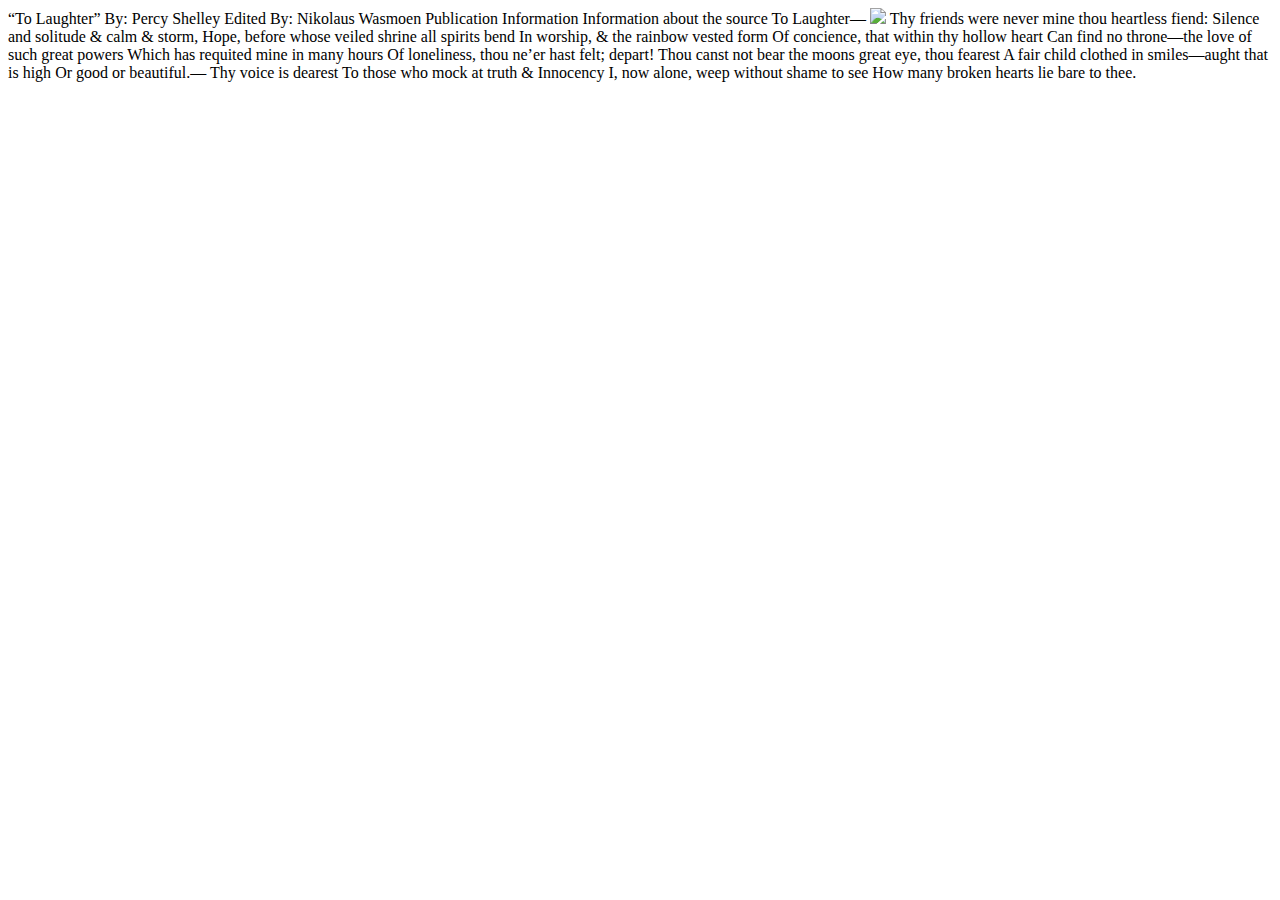
==== index.html @ 107458cb "removing MySite folder" ====
<!doctype html>
<html lang="en">

  <head>
    <script src="js/CETEI.js"></script>
    <link rel="stylesheet" href="css/CETEIcean.css"/>
    <link rel="stylesheet" href="css/style.css"/>

    <title>My static site</title>
    <meta charset="utf-8">
    <meta name="description" content="A static site for my TEI">
    <meta name="author" content="Me">
  </head>

  <body>
    <div id="TEI"></div>
    <script>
      var CETEIcean = new CETEI()
      CETEIcean.getHTML5("data/sts2017.xml",function(data){
        document.getElementById("TEI").appendChild(data)
      })
    </script
  </body>

</html>
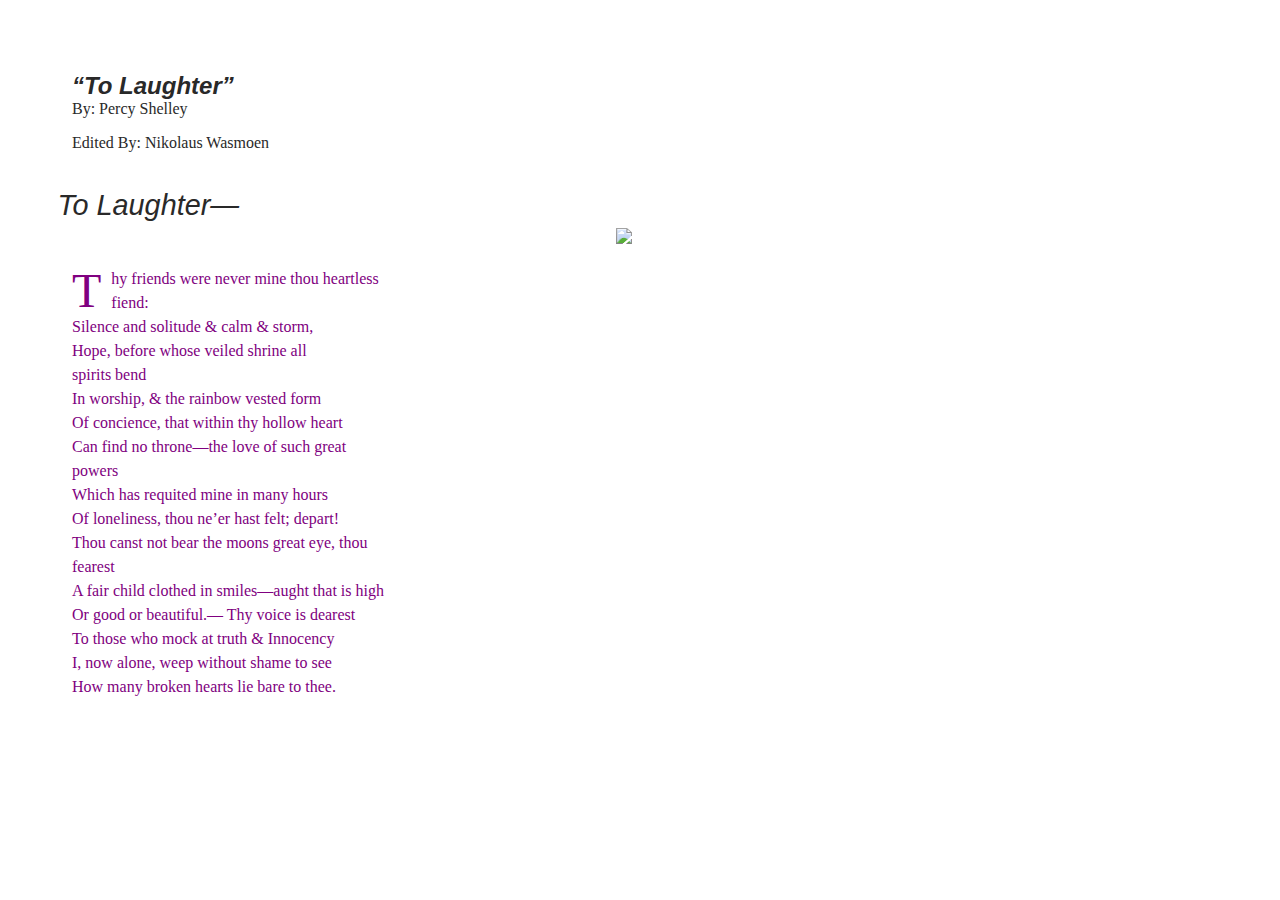
==== commit e6d938ab: "fixing CSS" ====
--- a/index.html
+++ b/index.html
@@ -3,8 +3,8 @@
 
   <head>
     <script src="js/CETEI.js"></script>
-    <link rel="stylesheet" href="css/CETEIcean.css"/>
-    <link rel="stylesheet" href="css/style.css"/>
+    <link rel="stylesheet" href="CSS/CETEIcean.css"/>
+    <link rel="stylesheet" href="CSS/style.css"/>
 
     <title>My static site</title>
     <meta charset="utf-8">
--- a/CSS/CETEIcean.css
+++ b/CSS/CETEIcean.css
@@ -0,0 +1,1825 @@
+
+
+/* Choice elements */
+tei-choice tei-abbr + tei-expan:before,
+tei-choice tei-expan + tei-abbr:before,
+tei-choice tei-sic + tei-corr:before,
+tei-choice tei-corr + tei-sic:before,
+tei-choice tei-orig + tei-reg:before,
+tei-choice tei-reg + tei-orig:before {
+  content: " (";
+}
+tei-choice tei-abbr + tei-expan:after,
+tei-choice tei-expan + tei-abbr:after,
+tei-choice tei-sic + tei-corr:after,
+tei-choice tei-corr + tei-sic:after,
+tei-choice tei-orig + tei-reg:after,
+tei-choice tei-reg + tei-orig:after {
+  content: ")";
+}
+/* A */
+tei-ab {
+  display: block;
+  margin-top: 1em;
+  margin-bottom: 1em;
+}
+tei-accMat {
+  display: block;
+}
+tei-accMat:before {
+  content: "accompanying materials: ";
+}
+tei-acquisition {
+  display: block;
+  margin-top: 0;
+  margin-bottom: 0;
+}
+tei-acquisition:before {
+  font-weight: bold;
+  content: "acquisition";
+}
+tei-activity {
+  display: block;
+}
+tei-activity:before {
+  content: "activity: ";
+}
+tei-actor {
+  /* Empty Rule Set */
+}
+/* add */
+/* Could add other [place=] variations */
+tei-add[place=above] {
+  vertical-align: super;
+}
+tei-add[place=inline]:before {
+  content: "Â«";
+}
+tei-add[place=inline]:after {
+  content: "Â»";
+}
+tei-add[place=below] {
+  vertical-align: sub;
+}
+tei-addName {
+  /* Empty Rule Set */
+}
+tei-addSpan {
+  /* Empty Rule Set */
+}
+tei-additional {
+  display: block;
+}
+tei-additions {
+  display: block;
+}
+tei-additions:before {
+  content: "Significant additions within the document: ";
+}
+tei-addrLine {
+  display: block;
+}
+tei-address {
+  /* Empty Rule Set */
+}
+tei-address[data-tei-rend~="block"], addresss[data-tei-rendition~="#block"] {
+  display: block;
+}
+tei-adminInfo {
+  display: block;
+}
+tei-affiliation {
+  /* Empty Rule Set */
+}
+tei-age {
+  /* Empty Rule Set */
+}
+tei-alt {
+  /* Empty Rule Set */
+}
+tei-altGrp {
+  /* Empty Rule Set */
+}
+tei-altIdent {
+  /* Empty Rule Set */
+}
+tei-altIdentifier {
+  /* Empty Rule Set */
+}
+tei-am {
+  /* Empty Rule Set */
+}
+tei-analytic {
+  /* Empty Rule Set */
+}
+tei-anchor {
+  /* Empty Rule Set */
+}
+tei-app {
+  /* Empty Rule Set */
+}
+tei-app tei-note {
+  display: none;
+}
+tei-appInfo {
+  display: block;
+}
+tei-appInfo:before {
+  content: "Application information: ";
+}
+tei-application {
+  display: block;
+}
+tei-application:after {
+  content: " " attr(version);
+}
+tei-arc {
+  /* Empty Rule Set */
+}
+tei-argument {
+  display: block;
+}
+tei-att {
+  font-family: Courier,monospace;
+}
+tei-att:before {
+  content: "@";
+}
+tei-attDef {
+  /* Empty Rule Set */
+}
+tei-attList {
+  /* Empty Rule Set */
+}
+tei-attRef {
+  /* Empty Rule Set */
+}
+tei-author {
+  /* Empty Rule Set */
+}
+tei-titleStmt > tei-author {
+  display: block;
+  margin-bottom: 1em;
+}
+tei-authority {
+  /* Empty Rule Set */
+}
+tei-publicationStmt > tei-availability {
+  font-size: 80%;
+}
+tei-publicationStmt > tei-availability:before {
+  font-weight: bold;
+  content: "Availability: ";
+}
+tei-publicationStmt > tei-availability[data-tei-status]:before {
+  font-weight: bold;
+  content: "Availability (" attr(status) "): ";
+}
+/* B */
+tei-back {
+  display: block;
+}
+tei-bibl {
+  /* Empty Rule Set */
+}
+tei-bibl[data-tei-rend~="block"], bibl[data-tei-rendition~="#block"] {
+  display: block;
+  padding-left: 2em;
+  text-indent: -2em;
+}
+tei-biblFull {
+  display: block;
+}
+tei-biblScope {
+  /* Empty Rule Set */
+}
+tei-biblStruct {
+  /* Empty Rule Set */
+}
+tei-bicond {
+  /* Empty Rule Set */
+}
+tei-binary {
+  /* Empty Rule Set */
+}
+tei-binaryObject {
+  /* Empty Rule Set */
+}
+tei-binding {
+  display: block;
+}
+tei-binding:before {
+  content: "Binding: \a";
+  white-space: pre-wrap;
+}
+tei-binding[data-tei-contemporary]:before {
+  content: "Binding: \A" "Contemporary: " attr(contemporary) "\A";
+  white-space: pre-wrap;
+}
+tei-bindingDesc {
+  display: block;
+}
+tei-bindngDesc:before {
+  content: "Binding Description: \A";
+}
+tei-birth {
+  display: block;
+}
+tei-birth:before {
+  content: "Birth: ";
+}
+tei-bloc {
+  /* Empty Rule Set */
+}
+tei-broadcast {
+  /* Empty Rule Set */
+}
+tei-byline {
+  /* Empty Rule Set */
+}
+/* c */
+tei-c {
+  /* Empty Rule Set */
+}
+tei-cRefPattern {
+  display: none;
+}
+tei-caesura {
+  /* Empty Rule Set */
+}
+tei-camera {
+  /* Empty Rule Set */
+}
+tei-caption {
+  display: block;
+  margin-top: 1em;
+  margin-bottom: 1em;
+}
+tei-case[data-tei-value]:before {
+  font-weight: bold;
+  content: attr(value) " ";
+}
+tei-castGroup {
+  display: block;
+  margin-top: 1em;
+  margin-bottom: 1em;
+}
+tei-castItem {
+  display: list-item;
+}
+tei-castList {
+  display: block;
+  list-style-type: none;
+  margin-top: 1em;
+  margin-bottom: 1em;
+  margin-left: 2em;
+}
+tei-catDesc {
+  /* Empty Rule Set */
+}
+tei-catRef {
+  /* Empty Rule Set */
+}
+tei-category {
+  /* Empty Rule Set */
+}
+tei-cb {
+  display: block;
+  margin-top: 1em;
+  margin-bottom: 1em;
+}
+tei-cb:before {
+  content: "[column break]";
+}
+tei-cell {
+  display: table-cell;
+  padding: 1em 1.5em 1em 1em;
+  /*
+tei-border-left: 2px solid @border-color;
+tei-border-top:2px solid @border-color;
+tei-*/
+  border: 1px dotted #aaaaaa;
+  width: 100%;
+}
+/* for cell or row with @role = label */
+tei-[data-tei-role=label] {
+  font-weight: bold;
+}
+tei-certainty {
+  /* Empty Rule Set */
+}
+tei-change {
+  /* Empty Rule Set */
+}
+tei-channel {
+  /* Empty Rule Set */
+}
+tei-charDecl {
+  /* Empty Rule Set */
+}
+tei-charName {
+  /* Empty Rule Set */
+}
+tei-charProp {
+  /* Empty Rule Set */
+}
+tei-choice {
+  /* Empty Rule Set */
+}
+tei-cit {
+  /* Empty Rule Set */
+}
+tei-cl {
+  /* Empty Rule Set */
+}
+tei-classCode {
+  /* Empty Rule Set */
+}
+tei-classDecl {
+  /* Empty Rule Set */
+}
+tei-classRef {
+  /* Empty Rule Set */
+}
+tei-classSpec {
+  /* Empty Rule Set */
+}
+tei-classes {
+  /* Empty Rule Set */
+}
+tei-climate {
+  display: block;
+  margin-top: 1em;
+  margin-bottom: 1em;
+}
+tei-climate:before {
+  font-weight: bold;
+  content: "Climate: ";
+}
+tei-closer {
+  /* Empty Rule Set */
+}
+tei-code {
+  font-family: Courier,monospace;
+}
+/* jawalsh:
+For things like collation, condition, etc. that can have text or paragraphs as
+children, we should use margins, when the content is text, and no margins when there
+are child paragraphs (or other block elements). Otherwise we end up with double
+margins. */
+tei-collation {
+  display: block;
+  margin-top: 1em;
+  margin-bottom: 1em;
+}
+tei-collection {
+  /* Empty Rule Set */
+}
+tei-colloc {
+  /* Empty Rule Set */
+}
+tei-colophon {
+  font-style: italic;
+}
+tei-cond {
+  /* Empty Rule Set */
+}
+tei-condition {
+  display: block;
+  margin-top: 1em;
+  margin-bottom: 1em;
+}
+tei-constitution {
+  display: block;
+  margin-top: 1em;
+  margin-bottom: 1em;
+}
+tei-constitution:before {
+  font-weight: bold;
+  content: "Constitution: ";
+}
+tei-constitution[data-tei-type] {
+  display: block;
+  margin-top: 1em;
+  margin-bottom: 1em;
+}
+tei-constitution[data-tei-type]:before {
+  font-weight: bold;
+  content: "Constitution (" attr(type) "): ";
+}
+tei-constitution[data-tei-type=frags] {
+  display: block;
+  margin-top: 1em;
+  margin-bottom: 1em;
+}
+tei-constitution[data-tei-type=frags]:before {
+  font-weight: bold;
+  content: "Constitution (fragments): ";
+}
+tei-constraint {
+  /* Empty Rule Set */
+}
+tei-constraintSpec {
+  /* Empty Rule Set */
+}
+tei-content {
+  /* Empty Rule Set */
+}
+/* jawalsh:
+tei-Need to discuss and coordinate handling of sic/corr, abbr/expan, and orig/reg */
+tei-corr {
+  /* Empty Rule Set */
+}
+tei-correction {
+  /* Empty Rule Set */
+}
+tei-country {
+  /* Empty Rule Set */
+}
+tei-creation {
+  /* Empty Rule Set */
+}
+/*jawalsh:
+tei-Need to handle attributes for custEvent. All the att.datable* attributes will be tricky.
+tei-custodialHist and custEvent may normally be hidden along with other header metadata, but
+tei-we'll have other datable elements that may be tricky. */
+tei-custEvent {
+  display: list-item;
+}
+tei-custodialHist {
+  display: block;
+  margin-top: 1em;
+  margin-bottom: 1em;
+}
+/* d */
+tei-date[data-tei-when]:empty:before {
+  content: attr(when);
+}
+/* e */
+tei-editionStmt {
+  display:block;
+}
+tei-egXML {
+  display: block;
+  font-size: 80%;
+  margin-left: 1em;
+  padding-left: 1em;
+  border-left: 1px solid #aaaaaa;
+  margin-top: .75em;
+  margin-bottom: .75em;
+  padding-top: .75em;
+  padding-bottom: .75em;
+  font-family: monospace;
+  white-space: pre;
+}
+tei-emph {
+  font-style: italic;
+}
+tei-encodingDesc {
+  display: none;
+}
+tei-epigraph {
+  display: block;
+  margin-top: 1em;
+  margin-bottom: 1em;
+}
+tei-explicit {
+  font-style: italic;
+}
+tei-fileDesc > extent {
+  display: none;
+}
+/* f */
+tei-figure {
+  display: block;
+  text-align: center;
+  margin-left: auto;
+  margin-right: auto;
+}
+/* g */
+tei-g {
+  /* Empty Rule Set */
+}
+tei-gap {
+  /* GLS: Depending upon how we handle gap and lacuna, we may want to enclose in [] */
+}
+tei-gap[data-tei-reason='lost']:before {
+  content:'[';
+}
+tei-gap[data-tei-reason='lost']:after {
+  content: attr(data-content) ']';
+}
+tei-gap[data-tei-reason='illegible']:after {
+  content: attr(data-content);
+}
+tei-gb {
+  /* Empty Rule Set */
+}
+tei-gen {
+  /* Empty Rule Set */
+}
+tei-genName {
+  /* Empty Rule Set */
+}
+tei-geo {
+  /* Empty Rule Set */
+}
+tei-geoDecl {
+  /* Empty Rule Set */
+}
+tei-geogFeat {
+  /* Empty Rule Set */
+}
+tei-geogName {
+  /* Empty Rule Set */
+}
+tei-gi {
+  font-family: Courier,monospace;
+}
+tei-gi:before {
+  content: "<";
+}
+tei-gi:after {
+  content: ">";
+}
+tei-gloss {
+  /* Empty Rule Set */
+}
+tei-glyph {
+  /* Empty Rule Set */
+}
+tei-glyphName {
+  /* Empty Rule Set */
+}
+tei-gram {
+  /* Empty Rule Set */
+}
+tei-gramGrp {
+  /* Empty Rule Set */
+}
+tei-graph {
+  /* Empty for now */
+}
+tei-graphic {
+}
+tei-group {
+  /* Empty Rule Set */
+}
+/* h */
+tei-handDesc {
+  /* Empty Rule Set */
+}
+tei-handNote {
+  /* Empty Rule Set */
+}
+tei-handNotes {
+  /* Empty Rule Set */
+}
+tei-handShift {
+  /* Empty Rule Set */
+}
+/* Need head with TEI parent to distinguish from HTML head */
+tei-TEI tei-head {
+  display: block;
+  font-family: Arvo, sans-serif;
+  font-weight: normal;
+}
+tei-body > tei-head {
+  font-size: 180%;
+  text-indent: -0.5em;
+}
+tei-div.textpart {
+  display: none;
+}
+tei-div > tei-head {
+  font-size: 170%;
+  text-indent: -0.5em;
+}
+tei-div > tei-div > tei-head {
+  font-size: 155%;
+}
+tei-div > tei-div > tei-div > tei-head {
+  font-size: 140%;
+}
+tei-div > tei-div > tei-div > tei-div > tei-head, list > tei-head {
+  font-size: 130%;
+}
+tei-div > tei-div > tei-div > tei-div > tei-div > tei-head {
+  font-size: 120%;
+}
+tei-div > tei-div > tei-div > tei-div > tei-div > tei-div tei-head {
+  font-size: 110%;
+}
+tei-figure > tei-head {
+  display: block;
+  margin: 1.5em auto 1.5em auto;
+  padding: .5em 1.5em 1.5em 1.5em;
+  border: 1px solid black;
+  border-radius: 15px;
+  width: 325px;
+  position: relative;
+  border: 1px solid #aaaaaa;
+  background: #fafafa;
+  /* reset text-indent for note with <l> ancestors. */
+  text-indent: 0;
+  font-size: 85%;
+  text-align: justify;
+  -webkit-box-shadow: 0px 1px 3px rgba(0, 0, 0, 0.25);
+  -moz-box-shadow: 0px 1px 3px rgba(0, 0, 0, 0.25);
+  box-shadow: 0px 1px 3px rgba(0, 0, 0, 0.25);
+  width: 85%;
+  font-family: Georgia, Serif;
+  font-size: 13pt;
+}
+tei-headItem {
+  /* Empty Rule Set */
+}
+tei-headLabel {
+  /* Empty Rule Set */
+}
+tei-height {
+  /* Empty Rule Set */
+}
+tei-heraldry {
+  /* Empty Rule Set */
+}
+tei-hi[rend="caps"] {
+  font-weight:bold;
+}
+tei-hi[rend="italic"] {
+  font-style: italic;
+}
+tei-hi {
+  /* GLS: do we want to bold this or change the background color? */
+}
+tei-history {
+  /* Empty Rule Set */
+}
+tei-hom {
+  /* Empty Rule Set */
+}
+tei-hyph {
+  /* Empty Rule Set */
+}
+tei-hyphenation {
+  /* Empty Rule Set */
+}
+/* i */
+tei-iNode {
+  /* Empty Rule Set */
+}
+tei-iType {
+  /* Empty Rule Set */
+}
+tei-ident {
+  font-family: Courier,monospace;
+}
+tei-idno {
+  /* Empty Rule Set */
+}
+tei-if {
+  /* Empty Rule Set */
+}
+tei-iff {
+  /* Empty Rule Set */
+}
+tei-imprimatur {
+  /* Empty Rule Set */
+}
+tei-imprint {
+  /* Empty Rule Set */
+}
+tei-incident {
+  /* Empty Rule Set */
+}
+tei-incipit {
+  font-style: italic;
+}
+tei-index {
+  /* Empty Rule Set */
+}
+tei-institution {
+  /* Empty Rule Set */
+}
+tei-interaction {
+  /* Empty Rule Set */
+}
+tei-interpGrp {
+  /* Empty Rule Set */
+}
+tei-interpretation {
+  /* Empty Rule Set */
+}
+tei-item {
+  display: list-item;
+  margin-left: 1em;
+}
+tei-cell item {
+  margin-left: 1em;
+}
+
+/* j */
+tei-join {
+  /* Empty Rule Set */
+}
+tei-joinGrp {
+  /* Empty Rule Set */
+}
+/* k */
+tei-keywords {
+  /* Empty Rule Set */
+}
+tei-kinesic {
+  /* Empty Rule Set */
+}
+/* l */
+tei-l {
+  display: block;
+  width: 35em;
+}
+tei-l[data-lineno]:before {
+  content: attr(data-lineno);
+  position: absolute;
+  left: 2em;
+}
+tei-lacunaEnd {
+  /* Empty Rule Set */
+}
+tei-lacunaStart {
+  /* Empty Rule Set */
+}
+tei-lang {
+  /* Empty Rule Set */
+}
+tei-langKnowledge {
+  /* Empty Rule Set */
+}
+tei-langKnown {
+  /* Empty Rule Set */
+}
+tei-langUsage {
+  /* Empty Rule Set */
+}
+tei-language {
+  /* Empty Rule Set */
+}
+tei-layout {
+  /* Empty Rule Set */
+}
+tei-layoutDesc {
+  /* Empty Rule Set */
+}
+tei-lb {
+  /* Empty Rule Set */
+}
+tei-lb:after {
+  content: '\a';
+  white-space: pre;
+}
+tei-lbl {
+  /* Empty Rule Set */
+}
+tei-leaf {
+  /* Empty Rule Set */
+}
+tei-app[data-tei-type=inline] tei-lem {
+}
+tei-lg {
+  display: block;
+  margin-top: 1em;
+  margin-bottom: 1em;
+}
+tei-link {
+  /* Empty Rule Set */
+}
+tei-linkGrp {
+  /* Empty Rule Set */
+}
+tei-list {
+  display: block;
+  margin-top: 1em;
+  margin-bottom: 1em;
+  list-style-type: none;
+}
+tei-item > tei-list {
+  margin-top: 0;
+}
+tei-sourceDesc tei-list {
+  list-style-type: none;
+}
+tei-sourceDesc > tei-list > tei-head {
+  font-size: 140%;
+  font-weight: bold;
+}
+tei-sourceDesc tei-list > tei-item {
+  display: list-item;
+}
+
+/* Match only lists that are descendants of
+tei-text. Otherwise they show up in the header. */
+tei-text tei-list[type=simple] {
+  list-style-type: none;
+}
+tei-text tei-list[type=bulleted] {
+  list-style-type: disc;
+}
+tei-text tei-list[type=ordered] {
+  list-style-type: none;
+  counter-reset: items 0;
+}
+tei-text tei-list[type=ordered] > tei-item {
+  display: list-item;
+  margin-left: 0;
+}
+tei-item > tei-list[type=ordered] {
+  margin-left: 1em;
+}
+tei-text tei-list[type=ordered] > item:before {
+  counter-increment: items 1;
+  content: counter(items, decimal) ". ";
+}
+tei-text tei-list[type=gloss] {
+  list-style-type: none;
+}
+tei-list[type="gloss"] > tei-label {
+  display: block;
+  margin-top: 0.25em;
+  margin-bottom: 0.25em;
+  font-weight: bold;
+}
+tei-list[type="gloss"] > tei-item {
+  margin-left: 2em;
+}
+tei-item > tei-list[type=ordered] {
+  margin-left: 1em;
+}
+tei-listApp {
+  display: block;
+  margin: 1em;
+  padding: 1em;
+}
+
+/* sourceDesc lists */
+tei-listBibl {
+  display:block;
+  list-style-type: none;
+  margin-left: .5 em;
+  margin-top: .5em;
+}
+tei-listBibl > tei-head {
+  font-size: 120%;
+  font-weight: bold;
+}
+tei-listBibl > tei-bibl {
+  display: list-item;
+  margin-left: .5em;
+}
+tei-listWit {
+  display:block;
+  list-style-type: none;
+  margin-left: .5em;
+}
+tei-listWit > tei-head {
+  font-size: 120%;
+  font-weight: bold;
+}
+tei-listWit > tei-witness {
+  display: list-item;
+  margin-left: 2em;
+  text-indent: -1.1em;
+}
+tei-witness > tei-listWit {
+  display: inline;
+}
+tei-witness > tei-listWit > tei-head {
+  display: inline;
+}
+tei-witness > tei-listWit > tei-witness {
+  display: inline;
+}
+tei-localName {
+  /* Empty Rule Set */
+}
+tei-locale {
+  /* Empty Rule Set */
+}
+tei-location {
+  /* Empty Rule Set */
+}
+tei-locus {
+  display: none;
+}
+tei-locusGrp {
+  /* Empty Rule Set */
+}
+/* m */
+tei-m {
+  /* Empty Rule Set */
+}
+tei-macroRef {
+  /* Empty Rule Set NOT SURE WHAT EXACTLY*/
+}
+tei-macroSpec {
+  /* dunno */
+}
+tei-mapping {
+  /* not sure, maybe create rends for a few standard types, maybe hide */
+}
+tei-material {
+  /* Empty Rule Set */
+}
+tei-measure {
+  /* Empty Rule Set */
+}
+tei-measureGrp {
+  /* probably want to display attributes, at least units and type */
+}
+tei-meeting {
+  /*Block */
+}
+tei-memberOf {
+  /* Empty Rule Set */
+}
+tei-mentioned {
+  /* think do nothing, not real clear on function, maybe hide? */
+}
+tei-metDecl {
+  /* Empty Rule Set */
+}
+tei-metSym {
+  /* Empty Rule Set */
+}
+tei-milestone {
+  display: none;
+  margin-left: auto;
+  margin-right: auto;
+  text-align: center;
+}
+tei-milestone:before {
+  /*content: "* * * * *";*/
+}
+tei-moduleRef {
+  /* probably hide, not sure how we want to deal */
+}
+tei-moduleSpec {
+  /* probably hide, not sure how we want to deal */
+}
+tei-monogr {
+  /* block with space above, below */
+}
+tei-mood {
+  /* Empty Rule Set */
+}
+tei-move {
+  /* not sure, block, maybe just ital, maybe in parenths*/
+}
+tei-msContents {
+  /* inline */
+}
+tei-msDesc {
+  /* block with space above, below */
+}
+tei-msIdentifier {
+  /* block */
+}
+tei-msItem {
+  /* block */
+}
+tei-msItemStruct {
+  /* block */
+}
+tei-msName {
+  /* Empty Rule Set */
+}
+tei-msPart {
+  /* not sure, think block */
+}
+tei-musicNotation {
+  font-weight: bold;
+}
+tei-musicNotation:before {
+  font-weight: bold;
+  content: "Musical Notation: ";
+}
+/* n */
+tei-name {
+  /* Empty Rule Set */
+}
+tei-nameLink {
+  /* Empty Rule Set */
+}
+tei-namespace {
+  /* not sure, hide? */
+}
+tei-nationality {
+  /* Empty Rule Set */
+}
+tei-node {
+  display: none;
+}
+tei-normalization {
+  /* Empty Rule Set */
+}
+tei-note {
+  /*
+  display: block;
+  margin: 1.5em auto 1.5em auto;
+  padding: .5em 1.5em 1.5em 1.5em;
+  border: 1px solid black;
+  border-radius: 15px;
+  width: 325px;
+  position: relative;
+  border: 1px solid #aaaaaa;
+  background: #fafafa;
+  /* reset text-indent for note with <l> ancestors. */
+  /*
+  text-indent: 0;
+  font-size: 85%;
+  text-align: justify;
+  -webkit-box-shadow: 0px 1px 3px rgba(0, 0, 0, 0.25);
+  -moz-box-shadow: 0px 1px 3px rgba(0, 0, 0, 0.25);
+  box-shadow: 0px 1px 3px rgba(0, 0, 0, 0.25);
+  */
+}
+tei-notesStmt {
+  /* do we want to box each individual <note> if they're in a <notesStmt>? */
+  display: none;
+}
+tei-num {
+  /* Empty Rule Set */
+}
+tei-number {
+  /* Empty Rule Set */
+}
+tei-numeric {
+  /* not sure, depends how we're dealing with <f>'s */
+}
+tei-nym {
+  /* not really sure here */
+}
+/* o */
+tei-oRef {
+  /* not sure, think do nothing */
+}
+tei-oVar {
+  font-style: italic;
+}
+tei-objectDesc {
+  /* Empty Rule Set */
+}
+tei-objectType {
+  /* Empty Rule Set */
+}
+tei-occupation {
+  /* Empty Rule Set */
+}
+tei-offset {
+  /* Empty Rule Set */
+}
+tei-opener {
+  /* Empty Rule Set */
+}
+tei-org {
+  /* Empty Rule Set */
+}
+tei-orgName {
+  /* Empty Rule Set */
+}
+tei-origDate {
+  /* Empty Rule Set */
+}
+tei-origPlace {
+  font-weight: bold;
+}
+tei-origPlace:before {
+  font-weight: bold;
+  content: "Place of Origin: ";
+}
+tei-origin {
+  /* Empty Rule Set */
+}
+/* p */
+tei-p {
+  display: block;
+  margin-top: 1em;
+  margin-bottom: 1em;
+  text-align: justify;
+}
+*[data-tei-rendition~="#center"] p {
+  text-align: center;
+}
+tei-availability > p:first-child {
+  margin-top: 0em;
+}
+tei-pRef {
+  /* rend attribute target */
+}
+tei-pVar {
+  /* rend attribute target */
+}
+tei-particDesc {
+  /* Empty Rule Set */
+}
+tei-pause {
+  /* Empty Rule Set*/
+}
+tei-pb {
+  /*
+  display: block;
+  width: 100%;
+  text-align: right;
+  color: gray;
+  margin: 2em 0 2em 0;
+  font-size: 11pt;
+  */
+}
+/*
+tei-pb:before {
+tei-	content: "[page:\a0" attr(n) "]";
+}
+tei-*/
+tei-pc {
+  /* Empty Rule Set */
+}
+tei-per {
+  /* don't know, check back */
+}
+tei-performance {
+  display: block;
+  margin-top: 1em;
+  margin-bottom: 1em;
+}
+tei-persName {
+  /* Empty Rule Set */
+}
+tei-person {
+  display: block;
+  margin-top: 1em;
+  margin-bottom: 1em;
+}
+tei-personGrp {
+  display: block;
+  margin-top: 1em;
+  margin-bottom: 1em;
+}
+tei-phr {
+  /* Empty Rule Set */
+}
+tei-physDesc {
+  /* Empty Rule Set */
+}
+tei-place {
+  /* Empty Rule Set */
+}
+tei-placeName {
+  /* Empty Rule Set */
+}
+tei-population {
+  /* dunno with this one */
+}
+tei-pos {
+  /* Empty Rule Set */
+}
+tei-postBox {
+  /* Empty Rule Set */
+}
+tei-postCode {
+  /* Empty Rule Set */
+}
+tei-postscript {
+  display: block;
+  margin-top: 2em;
+}
+tei-precision {
+  /* Empty Rule Set */
+}
+tei-preparedness {
+  /* Empty Rule Set */
+}
+tei-principal {
+  font-weight: bold;
+}
+tei-principal:before {
+  font-weight: bold;
+  content: "Principal: ";
+}
+tei-profileDesc {
+  display: none;
+}
+tei-projectDesc {
+  /* Empty Rule Set */
+}
+tei-prologue {
+  /* Empty Rule Set */
+}
+tei-pron {
+  /* Empty Rule Set */
+}
+tei-provenance {
+  /* inline */
+}
+tei-pubPlace {
+  /* Empty Rule Set */
+}
+tei-publicationStmt > * {
+  display: none;
+}
+tei-publicationStmt {
+  display: block;
+  margin-top: 1em;
+  margin-bottom: 1em;
+}
+tei-publicationStmt > date {
+  display: none;
+}
+tei-publicationStmt > publisher {
+  display: none;
+}
+tei-purpose {
+  /* Empty Rule Set */
+}
+/* q */
+tei-q {
+  quotes: "\201c" "\201d" "\2018" "\2019" "\201c" "\201d" "\2018" "\2019" "\201c" "\201d" "\2018" "\2019" "\201c" "\201d";
+}
+tei-q:before {
+  content: "";
+}
+tei-q:after {
+  content: "";
+}
+tei-q[data-tei-next]:after {
+  content: "" !important;
+}
+tei-q[data-tei-prev]:before {
+  content: "" !important;
+}
+tei-quotation {
+  /* Empty Rule Set */
+}
+tei-quote {
+tei-font-style:italic;
+}
+/*
+tei-quote {
+  quotes: "\201c" "\201d" "\2018" "\2019" "\201c" "\201d" "\2018" "\2019" "\201c" "\201d" "\2018" "\2019" "\201c" "\201d";
+}
+tei-quote:before {
+  content: open-quote;
+}
+tei-quote:after {
+  content: close-quote;
+}
+tei-quote[next]:after {
+  content: "" !important;
+}
+tei-quote[prev]:before {
+  content: "" !important;
+}
+tei-*/
+/* r */
+tei-app tei-rdg {
+  /*perhaps choice */
+  display:none;
+}
+tei-rdgGrp {
+  /* Empty Rule Set */
+}
+tei-re {
+  display: block;
+  margin-top: 0;
+  margin-bottom: 0;
+}
+tei-recordHist {
+  display: block;
+  margin-top: 1em;
+  margin-bottom: 1em;
+}
+tei-recording {
+  /* not sure here, only in header? */
+}
+tei-recordingStmt {
+  /* Empty Rule Set */
+}
+tei-ref {
+  color: #5f0000;
+  text-decoration: underline;
+}
+tei-region {
+  /* Empty Rule Set */
+}
+tei-relatedItem {
+  /* Empty Rule Set */
+}
+tei-relation {
+  /* Don't Know*/
+}
+tei-relationGrp {
+  /* Empty Rule Set */
+}
+tei-remarks {
+  font-weight: bold;
+}
+tei-remarks:before {
+  font-weight: bold;
+  content: "remarks: ";
+}
+tei-rendition {
+  /*Don't remember what we decided to do with this*/
+}
+tei-repository {
+  /* Empty Rule Set */
+}
+tei-residence {
+  /* Empty Rule Set */
+}
+tei-resp {
+  /* Empty Rule Set */
+}
+tei-respStmt {
+  display: block;
+  margin-top: 0;
+  margin-bottom: 0;
+}
+/* hide */
+tei-restore {
+  /* footnote or sidenote perhaps*/
+}
+tei-revisionDesc {
+  display: none;
+}
+tei-rhyme {
+  /* Empty Rule Set */
+}
+tei-role {
+  /* put on same line as roledesc? */
+}
+tei-roleDesc {
+  /* put on same line as role */
+}
+tei-roleName {
+  /* Empty Rule Set */
+}
+tei-root {
+  /* don't know */
+}
+tei-row {
+  display: table-row;
+}
+tei-rs {
+  /* Empty Rule Set */
+}
+/*label*/
+/* s */
+/* When TEI document is embedded in HTML page,
+   TEI's <s> element can be interpreted by
+   browser as HTML <s>, which results in
+   a strike-through from the "user agent"
+   styles. */
+tei-s {
+  text-decoration: none;
+}
+tei-said {
+  /* Empty Rule Set */
+}
+tei-salute {
+  display: block;
+  margin-top: 1em;
+  margin-bottom: 1em;
+}
+tei-samplingDecl {
+  display: block;
+  margin-top: 0;
+  margin-bottom: 0;
+}
+tei-schemaSpec {
+  /*NOT SURE, talk over with group */
+}
+tei-scriptDesc {
+  /*NOT SURE, talk over with group */
+}
+tei-scriptNote {
+  display: block;
+  margin-top: 1em;
+  margin-bottom: 1em;
+}
+tei-scriptStmt {
+  /* not sure */
+}
+tei-seal {
+  display: block;
+  margin-top: 0;
+  margin-bottom: 0;
+}
+tei-seal:before {
+  font-weight: bold;
+  content: "Seal: ";
+}
+tei-sealDesc {
+  display: block;
+  margin-top: 1em;
+  margin-bottom: 1em;
+}
+tei-secFol:before {
+  font-weight: bold;
+  content: "Second Folio: ";
+}
+tei-secl {
+}
+tei-secl>*:first-child:before {
+  content: "\a[";
+  white-space: pre;
+}
+tei-secl>*:last-child:after {
+  content: "]\a\a";
+  white-space: pre;
+}
+tei-seg {
+  /* Empty Set Rule */
+  outline: 0px solid transparent;
+}
+tei-segmentation {
+  /* Empty Rule Set */
+}
+tei-sense {
+  display: block;
+  margin-top: 0;
+  margin-bottom: 0;
+}
+tei-series {
+  /* treat same as seriesstmt? */
+}
+tei-seriesStmt {
+  display: none;
+}
+tei-set {
+  /* Empty Set Rule */
+}
+tei-setting {
+  display: block;
+  margin-top: 0;
+  margin-bottom: 0;
+}
+tei-settingDesc {
+  /* Empty Set Rule */
+}
+tei-settlement {
+  /* Empty Set Rule */
+}
+tei-sex {
+  /* Empty Rule Set */
+}
+tei-shift {
+  /* seems a bit to complex to do anything with */
+}
+tei-sic {
+  /* rend as choice when contained within a choice tag, perhaps as label with parenthesis after when alone */
+}
+tei-signatures {
+  /* DON't KNOW, look again later */
+}
+tei-signed {
+  display: block;
+  margin-top: 2em;
+  /*should make name a block when contained within  */
+}
+tei-soCalled {
+  quotes: "\201c" "\201d" "\2018" "\2019" "\201c" "\201d" "\2018" "\2019" "\201c" "\201d" "\2018" "\2019" "\201c" "\201d";
+}
+tei-soCalled:before {
+  content: open-quote;
+}
+tei-soCalled:after {
+  content: close-quote;
+}
+tei-soCalled[data-tei-next]:after {
+  content: "" !important;
+}
+tei-soCalled[data-tei-prev]:before {
+  content: "" !important;
+}
+tei-socecStatus {
+  /* Empty Set Rule */
+}
+tei-sound {
+  font-style: italic;
+}
+tei-source {
+  display: block;
+  margin-top: 0;
+  margin-bottom: 0;
+}
+tei-sourceDesc {
+  display: none;
+}
+tei-sp {
+  /*empty rule set*/
+}
+tei-space:before {
+  font-weight: bold;
+  content: "";
+}
+tei-span[data-tei-data-n]:before {
+  content: attr(data-n);
+}
+tei-TEI tei-span {
+  /*no rules yet */
+}
+tei-TEI tei-egXML tei-span {
+  display: inline;
+}
+tei-spanGrp {
+  /* NOT SURE, look back on */
+}
+tei-speaker {
+  font-weight: bold;
+  margin-right: 0;
+}
+tei-specDesc {
+  /* NOT SURE, look back on */
+}
+tei-specGrp {
+  /* NOT SURE, look back on */
+}
+tei-specGrpRef {
+  /* NOT SURE, look back on */
+}
+tei-specList {
+  /* Empty Set Rule */
+}
+tei-sponsor {
+  display: block;
+  margin-top: 0;
+  margin-bottom: 0;
+  /* Block element, maybe labeled  */
+}
+tei-sponsor:before {
+  font-weight: bold;
+  content: "Sponsor:";
+}
+tei-stage {
+  display: block;
+  margin-top: 1em;
+  margin-bottom: 1em;
+  font-style: italic;
+}
+tei-stamp {
+  display: block;
+  margin-top: 1em;
+  margin-bottom: 1em;
+}
+tei-stamp:before {
+  font-weight: bold;
+  content: "Stamped: ";
+}
+tei-state {
+  /* Empty Set Rule */
+}
+tei-stdVals {
+  /* Empty Set Rule */
+}
+tei-street {
+  /* Empty Set Rule */
+}
+tei-stress {
+  /* Empty Set Rule */
+}
+tei-string {
+  /* Empty Set Rule */
+}
+tei-stringVal {
+  /* doesn't seem to be part of tei 5 */
+}
+tei-subc {
+  /* Empty Set Rule */
+}
+tei-subst {
+  /* Empty Set Rule */
+}
+tei-summary {
+  /* Empty Set Rule */
+}
+tei-superEntry {
+  /* Block with space above and below, maybe have no block and space for <entry> when contained by this element */
+}
+tei-supplied {
+  /* not sure on this one, seems like we should indicate somehow. Is there a standard way to do this? */
+}
+tei-support {
+  /* Empty Set Rule */
+}
+tei-supportDesc {
+  /* do nothing with or maybe block */
+}
+tei-surface {
+  /* choice */
+}
+tei-surname {
+  /* Empty Set Rule */
+}
+tei-surplus {
+}
+tei-surplus>*:first-child:before {
+  content: "\a[";
+  white-space: pre;
+}
+tei-surplus>*:last-child:after {
+  content: "]\a\a";
+  white-space: pre;
+}
+tei-surrogates {
+  /*Empty Rule Set */
+}
+tei-syll {
+  /* Empty Set Rule */
+}
+tei-symbol {
+  /* Empty Set Rule */
+}
+/* t */
+tei-TEI {
+  display: block;
+}
+tei-table {
+  border-collapse: separate;
+  border-spacing: 2px;
+}
+/* Why is this selector "TEI table" instead of just "table"? */
+tei-TEI tei-table {
+  display: block;
+  margin-top: 2em;
+  margin-bottom: 2em;
+  font-size: 12pt;
+}
+tei-table > head {
+  text-align: center;
+}
+tei-teiHeader {
+  display: block;
+  /*
+tei-border-radius: 15px;
+tei-border: 1px solid black;
+tei-background:white;
+tei-*/
+  margin-top: 2em;
+  margin-bottom: 2em;
+}
+tei-TEI > tei-text {
+  display: block;
+  /*
+tei-border-radius: 15px;
+tei-border: 1px solid black;
+tei-background:white;
+tei-*/
+  line-height: 1.5;
+}
+tei-textClass {
+  display: none;
+}
+tei-textDesc {
+  display: none;
+}
+/* title */
+/* Need TEI ancestor to distinguish TEI title from HTML title */
+tei-TEI tei-title {
+  display: inline;
+}
+tei-TEI tei-title[level=a] {
+  quotes: "\201c" "\201d" "\2018" "\2019" "\201c" "\201d" "\2018" "\2019" "\201c" "\201d" "\2018" "\2019" "\201c" "\201d";
+}
+tei-TEI tei-title[level=a]:before {
+  content: open-quote;
+}
+tei-TEI tei-title[level=a]:after {
+  content: close-quote;
+}
+tei-TEI tei-title[level=a][next]:after {
+  content: "" !important;
+}
+tei-TEI tei-title[level=a][prev]:before {
+  content: "" !important;
+}
+tei-title[level=m] {
+  font-style: italic;
+}
+tei-titleStmt > tei-title {
+  display: block;
+  font-family: Arvo, sans-serif;
+  font-weight: normal;
+  font-weight: bold !important;
+  font-size: 150%;
+}
+tei-typeDesc {
+  display: none;
+}
+/* u */
+tei-u:before {
+  content: "-";
+}
+tei-unicodeName {
+  /* Empty Rule Set */
+}
+tei-usg {
+  /* Empty Rule Set */
+}
+/* v */
+tei-vAlt {
+  /* Empty Rule Set */
+}
+tei-vColl {
+  /* Empty Rule Set */
+}
+tei-vDefault {
+  /* Empty Rule Set */
+}
+tei-vLabel {
+  /* Empty Rule Set */
+}
+tei-vMerge {
+  /* Empty Rule Set */
+}
+tei-vNot {
+  /* Empty Rule Set */
+}
+tei-vRange {
+  /* Empty Rule Set */
+}
+tei-val {
+  /* Empty Rule Set */
+}
+tei-valDesc {
+  /* Empty Rule Set */
+}
+tei-valItem {
+  /* Empty Rule Set */
+}
+tei-valList {
+  /* Empty Rule Set */
+}
+tei-value {
+  /* Empty Rule Set */
+}
+tei-variantEncoding {
+  /* Empty Rule Set */
+}
+tei-view {
+  font-style: italic;
+}
+tei-vocal {
+  /* Empty Rule Set */
+}
+/* w */
+tei-w {
+  /* Empty Rule Set */
+}
+tei-watermark {
+  /* Empty Rule Set */
+}
+tei-when {
+  /* Empty Rule Set */
+}
+tei-width {
+  /* Empty Rule Set */
+}
+tei-wit {
+  /* Empty Rule Set */
+  display: none;
+}
+tei-witDetail {
+  display:none;
+  /* Empty Rule Set */
+}
+tei-witEnd {
+  /* Empty Rule Set */
+}
+tei-witStart {
+  /* Empty Rule Set */
+}
+tei-writing {
+  /* Empty Rule Set */
+}
+/* x */
+tei-xr {
+  /* Empty Rule Set */
+}
+/* z */
+tei-zone {
+  /* Empty Rule Set */
+}
+
+/* styles for html shell and html elements in TEI (e.g.,<a> and <img>) */
+html > body {
+  margin: 0;
+  padding: 0;
+}
+html {
+  margin: 0;
+  padding: 0;
+  margin-left: 2em;
+  margin-right: 4em;
+  padding: 2.5em;
+  font-family: "Lucida Grande", "Cardo", "Arial Unicode MS","Galilee Unicode Gk", "New Athena Unicode", "Athena Unicode", "Palatino Linotype", "Titus Cyberbit Basic", "Vusillus Old Face", "Alphabetum", "Galatia SIL", "Code 2000", "GentiumAlt", "Gentium", "Minion Pro", "GeorgiaGreek", "Vusillus Old Face Italic", "Everson Mono", "Aristarcoj", "Porson", "Legendum", "Aisa Unicode", "Hindsight Unicode", "Caslon", "Verdana", "Tahoma";
+  font-size: 12pt;
+  background-color: white;
+  color: #292929;
+}
--- a/CSS/style.css
+++ b/CSS/style.css
@@ -0,0 +1,15 @@
+tei-div {
+  color: purple;
+  text-align: left;
+}
+
+tei-title {
+  font-style: italic;
+}
+
+tei-seg[rend="dropInit"] {
+   font-size: 300%;
+   float: left;
+   line-height: 1em;
+   padding-right: 10px;
+}
